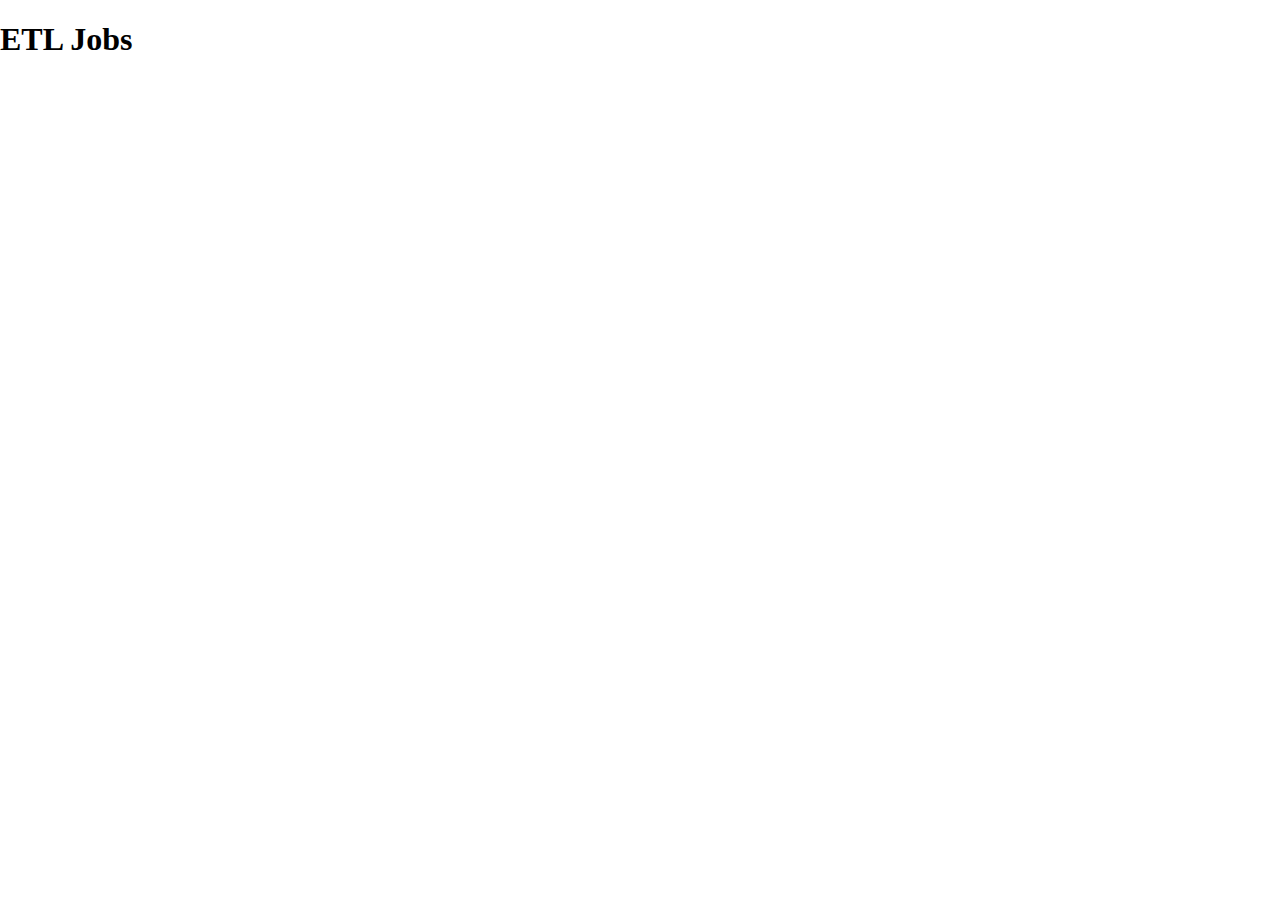
==== python_projects/jobs_gantt_chart/index.html @ 3cd25071 "gantt chart" ====
<!-- index.html -->
<!DOCTYPE html>
<html lang = "en-US">
 <head>
 <meta charset = "UTF-8">
 <link rel = "stylesheet" type = "text/css" href = "static/css/stylesheet.css" />
 <link type="text/css" href="http://mbostock.github.io/d3/style.css" rel="stylesheet" />
 </head>
<h1>ETL Jobs</h1>
<svg width="960" height="500"></svg>
<body>
<script src="http://code.jQuery.com/jQuery-1.11.0.min.js"></script>
<script src="http://d3js.org/d3.v3.min.js"></script>
<script type="text/javascript" src="http://static.mentful.com/gantt-chart-d3v21.js"></script>
<script src="static/js/script.js"></script>
</body>
---- python_projects/jobs_gantt_chart/static/css/stylesheet.css ----
html,body,#wrapper {
	width: 100%;
	height: 100%;
	margin: 0px;
}

.chart {
	font-family: Arial, sans-serif;
	font-size: 18px;
}

.axis path,.axis line {
	fill: none;
	stroke: #000;
	shape-rendering: crispEdges;
}

.bar {
	fill: #33b5e5;
}

.bar-red {
	fill: #CC0000;
}

.bar-green {
	fill: #669900;
}

.bar-blue {
	fill: #33b5e5;
}

.bar-yellow {
	fill: #ffbb33;
}
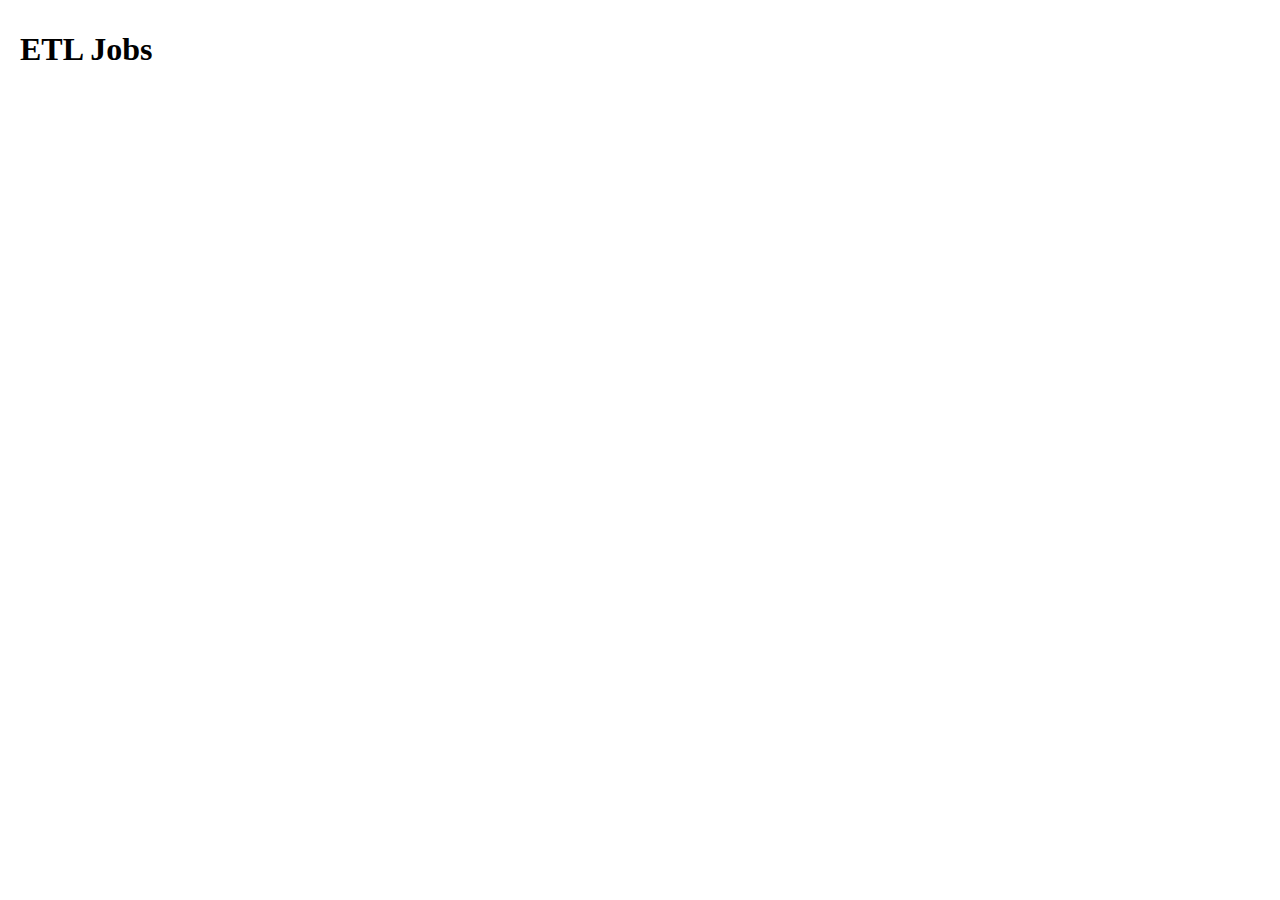
==== commit 72af04ce: "checked in" ====
--- a/python_projects/jobs_gantt_chart/index.html
+++ b/python_projects/jobs_gantt_chart/index.html
@@ -11,6 +11,7 @@
 <body>
 <script src="http://code.jQuery.com/jQuery-1.11.0.min.js"></script>
 <script src="http://d3js.org/d3.v3.min.js"></script>
-<script type="text/javascript" src="http://static.mentful.com/gantt-chart-d3v21.js"></script>
+<script src="http://labratrevenge.com/d3-tip/javascripts/d3.tip.v0.6.3.js"></script>
+<script type="text/javascript" src="static/js/gantt_dk_d3_v3.js"></script>
 <script src="static/js/script.js"></script>
 </body>
--- a/python_projects/jobs_gantt_chart/static/css/stylesheet.css
+++ b/python_projects/jobs_gantt_chart/static/css/stylesheet.css
@@ -1,7 +1,7 @@
 html,body,#wrapper {
-	width: 100%;
-	height: 100%;
-	margin: 0px;
+	width: 90%;
+	height: 90%;
+	margin: 10px;
 }
 
 .chart {
@@ -33,4 +33,33 @@
 
 .bar-yellow {
 	fill: #ffbb33;
+}
+
+.d3-tip {
+  line-height: 1;
+  font-weight: normal;
+  padding: 4px;
+  background: rgba(0, 0, 0, 0.8);
+  color: #fff;
+  border-radius: 2px;
+}
+
+/* Creates a small triangle extender for the tooltip */
+.d3-tip:after {
+  box-sizing: border-box;
+  display: inline;
+  font-size: 4px;
+  width: 100%;
+  line-height: 1;
+  color: rgba(0, 0, 0, 0.8);
+  content: "\25BC";
+  position: absolute;
+  text-align: center;
+}
+
+/* Style northward tooltips differently */
+.d3-tip.n:after {
+  margin: -1px 0 0 0;
+  top: 100%;
+  left: 0;
 }